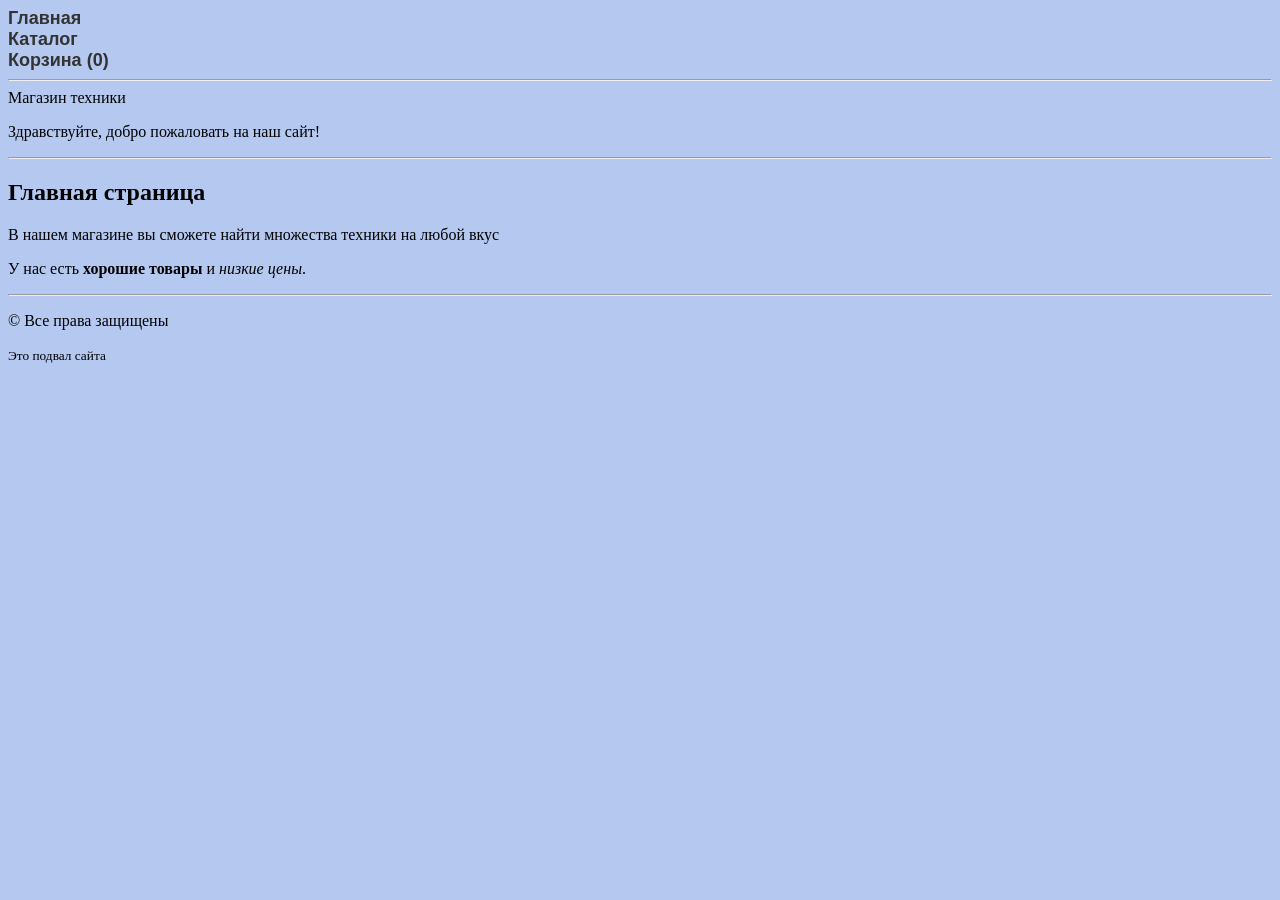
==== index.html @ b7bdedb8 "Initial commit" ====
<!DOCTYPE html>
<html>
<head>
    <title>ПР-1-Главная</title>
    <link rel="stylesheet" type="text/css" href="style.css">
</head>
<body>
    <!-- Меню сайта -->
    <ul class="menu">
        <li><a href="index.html">Главная</a></li>
        <li><a href="catalog.html">Каталог</a></li>
        <li><a href="cart.html">Корзина (<span id="cart-counter">0</span>)</a></li>
    </ul>

    <hr>

    <!-- Шапка сайта -->
    <hl>Магазин техники</hl>
    <p>Здравствуйте, добро пожаловать на наш сайт!</p>
    
    <hr>

    <!-- Главная страница -->
    <div id="glavnaya">
        <h2>Главная страница</h2>
        <p>В нашем магазине вы сможете найти множества техники на любой вкус</p>
        <p>У нас есть <b>хорошие товары</b> и <i>низкие цены</i>.</p>
    </div>

    <hr>

    <!-- Подвал сайта -->
    <footer>
        <p>&copy; Все права защищены</p>
        <p><small>Это подвал сайта</small></p>
    </footer>
    <script src="script.js"></script>
</body>
</html>
---- style.css ----
body {
    background-color: rgb(180, 200, 240);
}


.menu {
    list-style-type: none;  /* убираем маркеры */
    padding-left: 0;         /* убираем отступ слева, который браузер добавляет для списка */
    margin: 0;               /* убираем внешние отступы */
}


.menu li a {
    color: #333;                /* цвет текста */
    font-size: 18px;            /* размер шрифта */
    font-weight: bold;          /* жирное начертание */
    text-decoration: none;      /* убираем подчёркивание */
    font-family: Arial, sans-serif; /* шрифт */
    margin-right: 15px;         /* небольшой отступ между пунктами */
}


.menu a:hover {
    text-decoration: underline;
}


.catalog {
    color: #333;                /* цвет текста */
    font-size: 18px;            /* размер шрифта */
    font-weight: bold;          /* жирное начертание */
    text-decoration: none;      /* убираем подчёркивание */
    font-family: Arial, sans-serif; /* шрифт */
}


.product .short-desc-title,
.product .specs-title,
.product .detail-title {
    color: black;                    /* чёрный цвет текста */
    font-size: 18px;                 /* размер 18 пикселей */
    font-weight: 400;                /* насыщенность 400 */
    background-color: rgb(230, 240, 255); /* фон */
    padding: 5px;                    
}


.product .short-desc {
    color: rgb(80, 60, 120);         
    font-size: 14px;                 
    font-style: italic;              
    line-height: 16px;               
}


.product .detail-desc {
    color: rgb(30, 100, 30);         /* тёмно‑зелёный */
    font-size: 16px;                 /* 16 пикселей */
    font-weight: 400;                /* нормальная насыщенность */
    line-height: 24px;               /* высота строки 24 пикселя */
    text-align: left;                /* выравнивание по левому краю */
}


.product .specs-list {
    list-style: none;                /* убираем стандартные маркеры */
    padding-left: 0;                  /* убираем стандартный отступ */
    margin: 10px 0;
}


.product .specs-list li {
    background-image: url('images/marker.png'); 
    background-repeat: no-repeat;
    background-size: 16px 16px;       /* подгоняем размер маркера */
    background-position: 0 2px;       /* немного смещаем по вертикали */
    padding-left: 25px;                /* отступ для текста, чтобы не налезал на картинку */
    margin-bottom: 5px;                /* расстояние между пунктами */
    color: rgb(0, 0, 150);             /* цвет текста */
    font-size: 15px;                   /* размер шрифта */
}
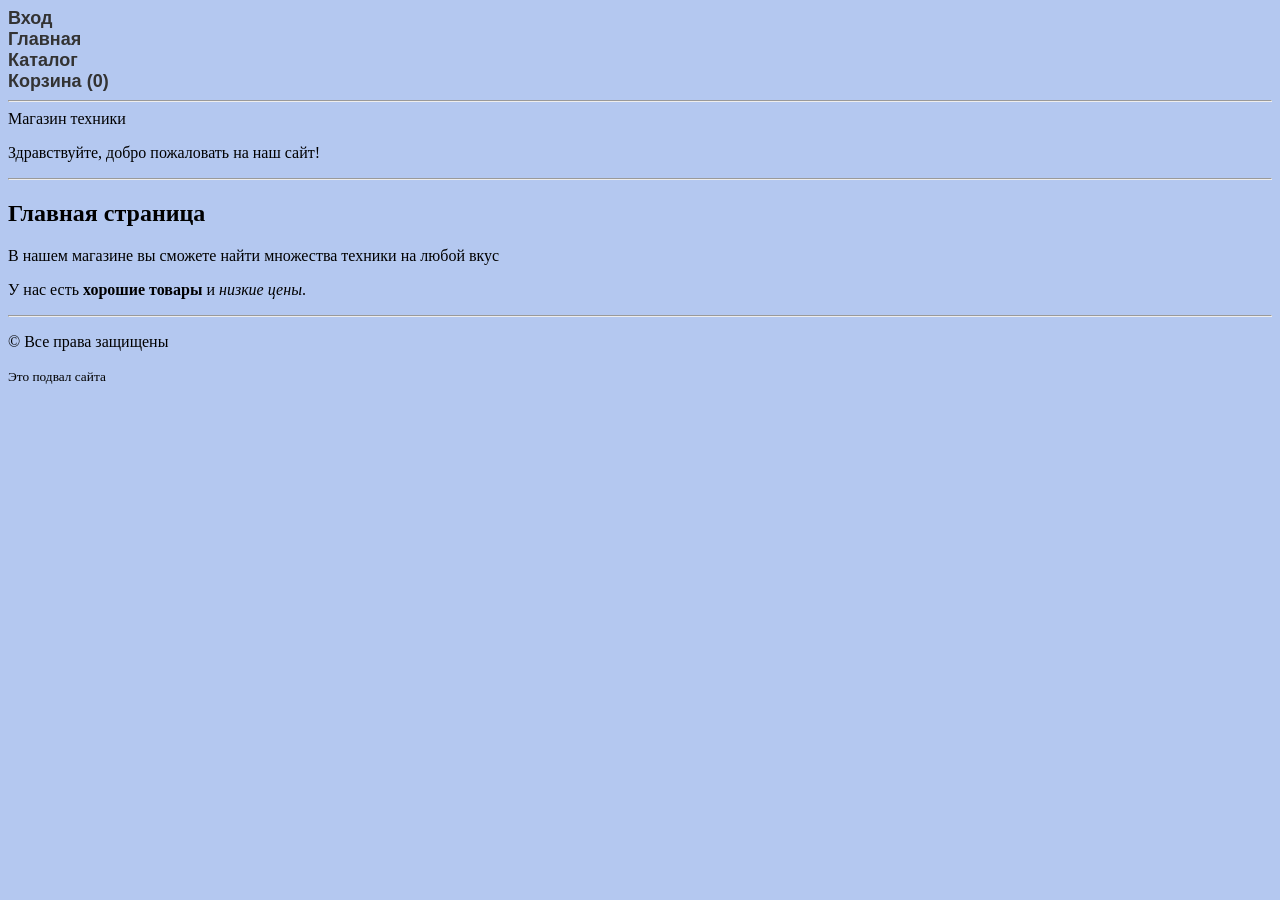
==== commit 14083baa: "update of .html files" ====
--- a/index.html
+++ b/index.html
@@ -7,6 +7,7 @@
 <body>
     <!-- Меню сайта -->
     <ul class="menu">
+        <li><a href="login.php">Вход</a></li>
         <li><a href="index.html">Главная</a></li>
         <li><a href="catalog.html">Каталог</a></li>
         <li><a href="cart.html">Корзина (<span id="cart-counter">0</span>)</a></li>
